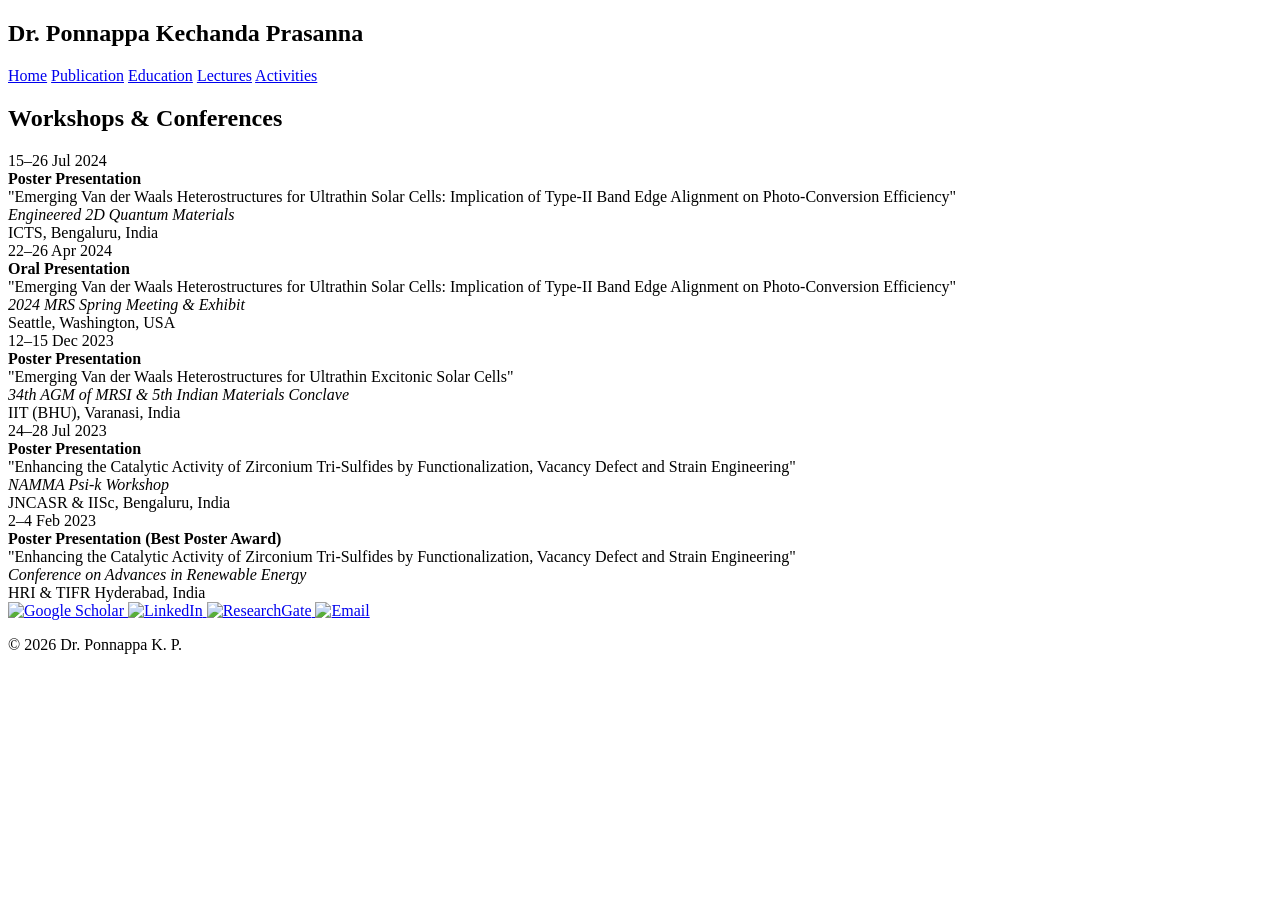
==== activites.html @ 84151148 "Update activites.html" ====
<!DOCTYPE html>
<html lang="en">
<head>
<meta charset="UTF-8">
<meta name="viewport" content="width=device-width, initial-scale=1.0">
<title>Dr. Ponnappa K. P.</title>
<link rel="stylesheet" href="style.css">
<meta name="viewport" content="width=device-width, initial-scale=1.0">
</head>

<body>


<!-- Top Navigation -->
<header>
    <div class="nav-left">
        <h2>Dr. Ponnappa Kechanda Prasanna</h2>
    </div>

    <div class="nav-right">
        <a href="index.html">Home</a>
        <a href="publication.html">Publication</a>
        <a href="education.html">Education</a>
        <a href="teaching.html">Lectures</a>
        <a href="activites.html">Activities</a>
    </div>


</header>

<div class="container">
<!-- About Section -->

<div class="activity">
<h2>Workshops & Conferences</h2>

<div class="conference">

<div class="conf-row">
<div class="conf-date">15–26 Jul 2024</div>
<div class="conf-details">
<b>Poster Presentation</b><br>
"Emerging Van der Waals Heterostructures for Ultrathin Solar Cells: Implication of Type-II Band Edge Alignment on Photo-Conversion Efficiency"<br>
<i>Engineered 2D Quantum Materials</i><br>
ICTS, Bengaluru, India
</div>
</div>

<div class="conf-row">
<div class="conf-date">22–26 Apr 2024</div>
<div class="conf-details">
<b>Oral Presentation</b><br>
"Emerging Van der Waals Heterostructures for Ultrathin Solar Cells: Implication of Type-II Band Edge Alignment on Photo-Conversion Efficiency"<br>
<i>2024 MRS Spring Meeting & Exhibit</i><br>
Seattle, Washington, USA
</div>
</div>

<div class="conf-row">
<div class="conf-date">12–15 Dec 2023</div>
<div class="conf-details">
<b>Poster Presentation</b><br>
"Emerging Van der Waals Heterostructures for Ultrathin Excitonic Solar Cells"<br>
<i>34th AGM of MRSI & 5th Indian Materials Conclave</i><br>
IIT (BHU), Varanasi, India
</div>
</div>

<div class="conf-row">
<div class="conf-date">24–28 Jul 2023</div>
<div class="conf-details">
<b>Poster Presentation</b><br>
"Enhancing the Catalytic Activity of Zirconium Tri-Sulfides by Functionalization, Vacancy Defect and Strain Engineering"<br>
<i>NAMMA Psi-k Workshop</i><br>
JNCASR & IISc, Bengaluru, India
</div>
</div>

<div class="conf-row">
<div class="conf-date">2–4 Feb 2023</div>
<div class="conf-details">
<b>Poster Presentation (Best Poster Award)</b><br>
"Enhancing the Catalytic Activity of Zirconium Tri-Sulfides by Functionalization, Vacancy Defect and Strain Engineering"<br>
<i>Conference on Advances in Renewable Energy</i><br>
HRI & TIFR Hyderabad, India
</div>
</div>

</div>

</div>
<div class="social-panel">

    <a href="https://scholar.google.com/citations?user=2jQUvsgAAAAJ&hl=en" target="_blank">
        <img src="google_Scholar.png" alt="Google Scholar">
    </a>

    <a href="https://www.linkedin.com/in/ponnappa-kechanda/" target="_blank">
        <img src="linkedin.png" alt="LinkedIn">
    </a>

    <a href="https://www.researchgate.net/profile/Ponnappa-Prasanna?ev=hdr_xprf" target="_blank">
        <img src="research_gate.png" alt="ResearchGate">
    </a>

<a href="mailto:kechandaponnappa@gmail.com">
    <img src="email.png" alt="Email">
</a>



</div>



</div>


<footer>
    <p>© 2026 Dr. Ponnappa K. P.</p>
</footer>

</body>
</html>
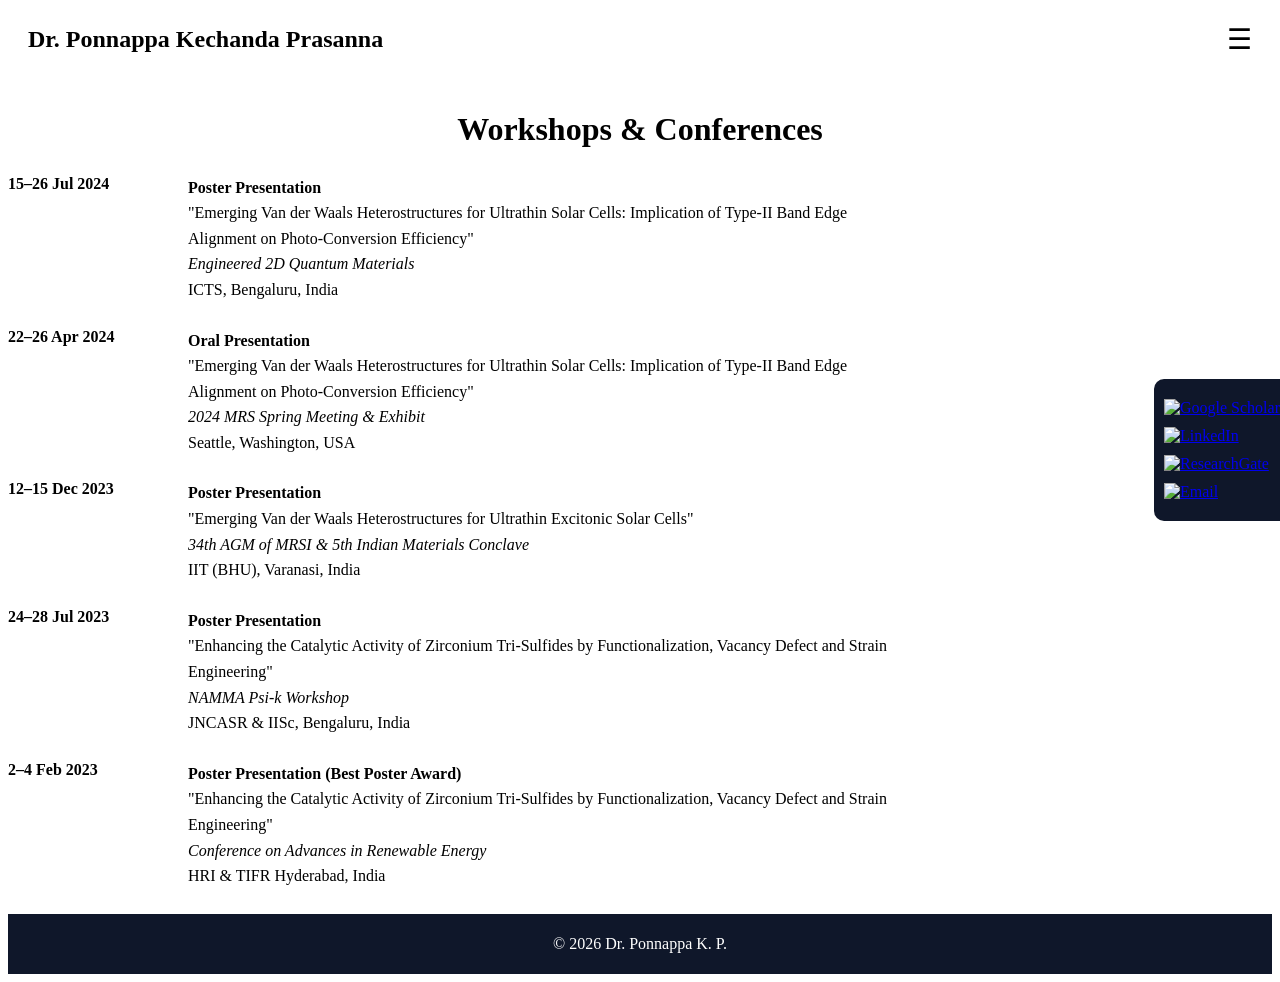
==== commit 8e550037: "Update activites.html" ====
--- a/activites.html
+++ b/activites.html
@@ -5,7 +5,6 @@
 <meta name="viewport" content="width=device-width, initial-scale=1.0">
 <title>Dr. Ponnappa K. P.</title>
 <link rel="stylesheet" href="style.css">
-<meta name="viewport" content="width=device-width, initial-scale=1.0">
 </head>
 
 <body>
@@ -17,7 +16,10 @@
         <h2>Dr. Ponnappa Kechanda Prasanna</h2>
     </div>
 
-    <div class="nav-right">
+<div class="menu-toggle" onclick="toggleMenu()">
+☰
+</div>
+    <div class="nav-right" id="nav-menu">
         <a href="index.html">Home</a>
         <a href="publication.html">Publication</a>
         <a href="education.html">Education</a>
@@ -119,6 +121,11 @@
 <footer>
     <p>© 2026 Dr. Ponnappa K. P.</p>
 </footer>
-
+<script>
+function toggleMenu() {
+    var menu = document.getElementById("nav-menu");
+    menu.classList.toggle("active");
+}
+</script>
 </body>
 </html>
--- a/style.css
+++ b/style.css
@@ -0,0 +1,277 @@
+header {
+    display: flex;
+    justify-content: space-between;
+    align-items: center;
+    padding: 15px 10%;
+    background-color: white;
+    margin-bottom: 40px ;
+}
+
+/* Name on left */
+.nav-left h2 {
+    color: black;
+    margin: 0;
+}
+
+/* Navigation container */
+.nav-right {
+    display: flex;
+    gap: 12px;
+}
+
+/* Navigation buttons */
+.nav-right a {
+    text-decoration: none;
+    color: black;
+    padding: 8px 16px;
+    border-radius: 20px;
+    background: linear-gradient(135deg, #a5f3fc, #86efac); /* light blue + green */
+    font-weight: 500;
+    transition: 0.3s;
+}
+
+/* Hover effect */
+.nav-right a:hover {
+    transform: translateY(-2px);
+    box-shadow: 0 3px 8px rgba(0,0,0,0.15);
+}
+
+.about {
+    display: flex;
+    align-items: center;
+    gap: 40px;
+}
+
+
+.about-image img {
+    width: 450px;
+    height: 600px;
+    object-fit: cover;
+    border-radius: 50% / 60%;
+    border: 4px solid #e5e7eb;
+    box-shadow: 0 4px 10px rgba(0,0,0,0.15);
+}
+
+.about-text {
+    font-size: 32px;
+}
+
+.container {
+    max-width: 2100px;   /* page width */
+    margin-left: auto;
+    margin-right: auto;
+}
+
+
+.cv-button {
+    display: inline-block;
+    padding: 12px 22px;
+    font-size: 16px;
+    font-weight: 500;
+    color: black;
+    text-decoration: none;
+    border-radius: 25px;
+    background: linear-gradient(135deg, #a5f3fc, #86efac); /* light blue + green */
+    transition: all 0.3s ease;
+}
+
+.cv-button:hover {
+    transform: translateY(-2px);
+    box-shadow: 0 4px 10px rgba(0,0,0,0.15);
+}
+
+.papers h1 {
+    text-align: center;
+}
+
+.paper-grid {
+    display: flex;
+    gap: 5%;
+}
+
+.paper-grid iframe {
+    width: 30%;
+    border: none;
+}
+
+footer {
+    background-color: #0f172a;
+    color: white;
+    text-align: center;
+    padding: 5px 0;
+    width: 100%;
+}
+
+.social-panel {
+    position: fixed;
+    right: -10px;
+    top: 50%;
+    transform: translateY(-50%);
+    background: #0f172a;
+    padding: 10px;
+    border-radius: 10px 0 0 10px;
+    transition: right 0.3s;
+    z-index: 1000;
+}
+
+.social-panel:hover {
+    right: 0;
+}
+
+.social-panel a {
+    display: block;
+    margin: 10px 0;
+}
+
+.social-panel img {
+    width: 28px;
+    height: 28px;
+}
+
+.update_soon {
+    text-align: center;
+}
+.publications h2 {
+    text-align: center;
+    font-size: 32px;
+}
+.publications {
+    font-size: 24px;
+}
+
+.publications a {
+    color: black;          /* remove blue color */
+    text-decoration: none; /* remove underline */
+}
+
+
+.education h2 {
+    text-align: center;
+    font-size: 32px;
+}
+
+
+.education-grid {
+    display: grid;
+    grid-template-columns: 1fr 1fr;   /* two equal columns */
+    gap: 40px;                        /* space between boxes */
+    width: 100%;                      /* use full width */
+    font-size: 24px;
+}
+
+.edu-box {
+    padding: 25px;                    /* bigger box */
+    background: #f8fafc;
+    border-left: 5px solid #0f172a;
+    line-height: 1.6;
+    font-size: 16px;
+    box-shadow: 0 3px 10px rgba(0,0,0,0.08);
+}
+
+
+.exam-grid {
+    display: grid;
+    grid-template-columns: 1fr 1fr;
+    gap: 30px;
+    width: 100%;
+}
+
+.exam-box {
+    padding: 20px;
+    background: #f8fafc;
+    border-left: 5px solid #0f172a;
+    line-height: 1.6;
+    box-shadow: 0 3px 8px rgba(0,0,0,0.08);
+}
+
+.exam-grid h2 {
+    text-align: center;
+    font-size: 32px;
+}
+
+.teach h2 {
+    text-align: center;
+    font-size: 32px;
+}
+
+.teaching {
+    max-width: 900px;
+}
+
+.teach-row {
+    display: grid;
+    grid-template-columns: 180px 1fr;
+    margin-bottom: 25px;
+}
+
+.teach-date {
+    font-weight: bold;
+}
+
+.teach-details {
+    line-height: 1.6;
+}
+
+.conference {
+    max-width: 900px;
+}
+
+.conf-row {
+    display: grid;
+    grid-template-columns: 180px 1fr;
+    margin-bottom: 25px;
+}
+
+.conf-date {
+    font-weight: bold;
+}
+
+.conf-details {
+    line-height: 1.6;
+}
+
+.activity h2 {
+    text-align: center;
+    font-size: 32px;
+}
+
+.menu-toggle {
+    display: none;
+    font-size: 28px;
+    cursor: pointer;
+}
+
+/* Mobile style */
+@media (max-width: 1768px) {
+
+header {
+    padding: 15px 20px;
+    flex-wrap: wrap;
+}
+
+.menu-toggle {
+    display: block;
+}
+
+.nav-right {
+    display: none;
+    width: 100%;
+    flex-direction: column;
+    margin-top: 10px;
+}
+
+.nav-right a {
+    padding: 10px 0;
+}
+
+.nav-right.active {
+    display: flex;
+}
+
+
+.paper-grid iframe {
+    width: 100%;
+    height: 60vh;
+}
+
+}
